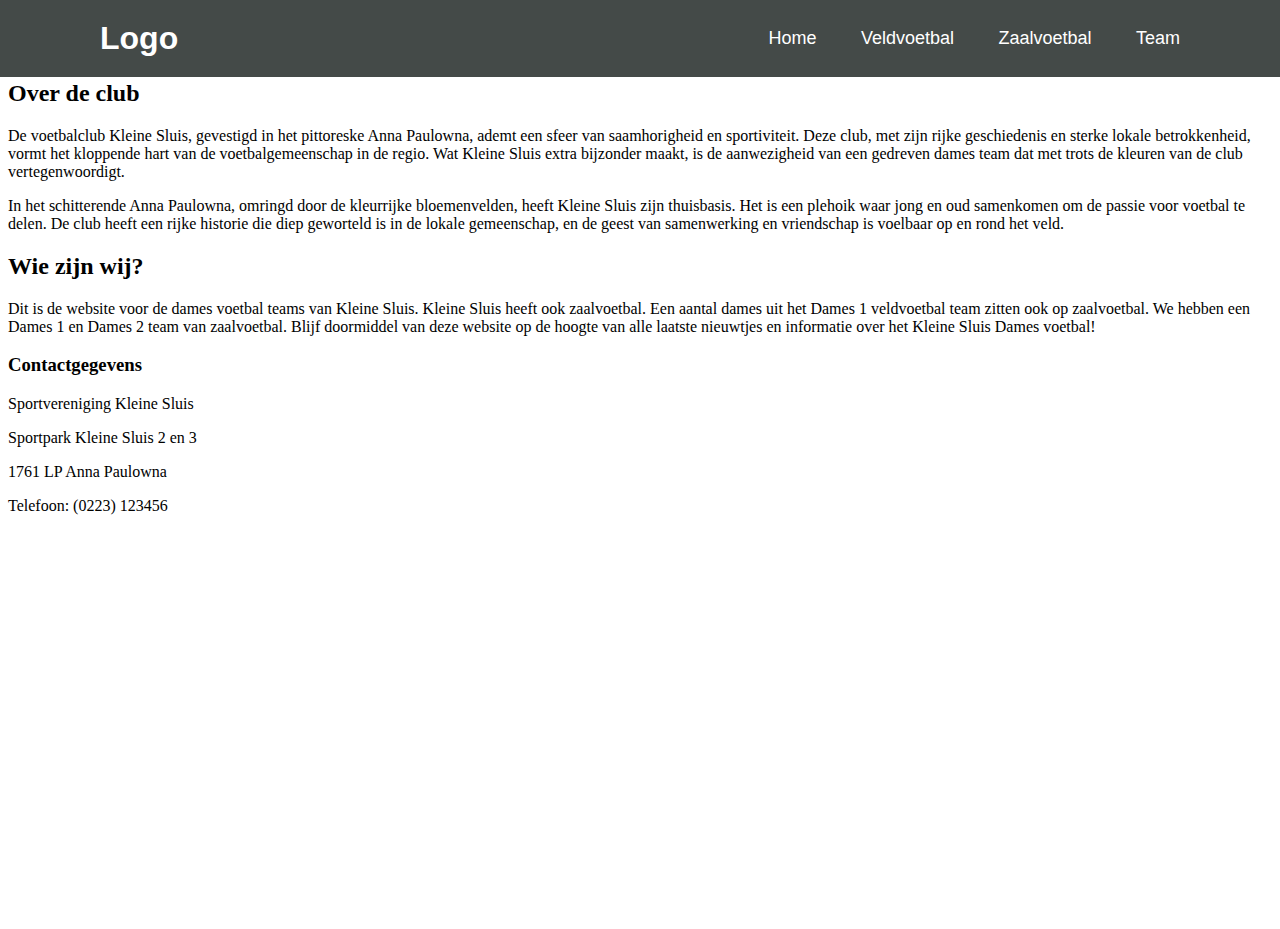
==== index.html @ 3b973265 "test" ====
<!DOCTYPE html>
<html lang="en">
<head>
    <meta charset="UTF-8">
    <meta name="viewport" content="width=device-width, initial-scale=1.0">
    <title>Kleine Sluis Damesvoetbal</title>
    <link rel="stylesheet" href="style.css">
</head>
<body>

  <header class="header">
    <a href="#" class="logo">Logo</a>

    <nav class="navbar">
      <a href="#">Home</a>
      <a href="#">Veldvoetbal</a>
      <a href="#">Zaalvoetbal</a>
      <a href="#">Team</a>
    </nav>

  </header>
    
    <h1>Damesvoetbal Kleine Sluis</h1>

  <header>
    <nav>
        <h2>Over de club</h2>
        <p>De voetbalclub Kleine Sluis, gevestigd in het pittoreske Anna Paulowna, ademt een sfeer van saamhorigheid en sportiviteit.
            Deze club, met zijn rijke geschiedenis en sterke lokale betrokkenheid, vormt het kloppende hart van de voetbalgemeenschap in de regio.
            Wat Kleine Sluis extra bijzonder maakt, is de aanwezigheid van een gedreven dames team dat met trots de kleuren van de club vertegenwoordigt.</p>
        <p>In het schitterende Anna Paulowna, omringd door de kleurrijke bloemenvelden, heeft Kleine Sluis zijn thuisbasis. Het is een plehoik waar jong en oud samenkomen om de passie voor voetbal te delen. De club heeft een rijke historie die diep geworteld is in de lokale gemeenschap, en de geest van samenwerking en vriendschap is voelbaar op en rond het veld.</p>   
    </nav>
  </header>

  <main>
    <section>
        <h2>Wie zijn wij?</h2>
        <p>Dit is de website voor de dames voetbal teams van Kleine Sluis. Kleine Sluis heeft ook zaalvoetbal. Een aantal dames
            uit het Dames 1 veldvoetbal team zitten ook op zaalvoetbal. We hebben een Dames 1 en Dames 2 team van zaalvoetbal. 
            Blijf doormiddel van deze website op de hoogte van alle laatste nieuwtjes en informatie over het Kleine Sluis Dames voetbal!
        </p>
    </section>
  </main>

  <footer>
    <section>
        <h3>Contactgegevens</h3>
        <p>Sportvereniging Kleine Sluis</p>
            <p>Sportpark Kleine Sluis 2 en 3</p>
            <p>1761 LP Anna Paulowna</p>
            <p>Telefoon: (0223) 123456</p>
    </section>
  </footer>
    


</body>
</html>
---- style.css ----
body {
    min-height: 100vh;

}

.header {
    margin 0;
    padding: 0;
    box-sizing: border-box;
    font-family: "Poppins", sans-serif;
    position: fixed;
    top: 0;
    left: 0;
    width: 100%;
    padding: 20px 100px;
    background: #444a48;
    display: flex;
    justify-content: space-between;
    align-items: center;
    z-index: 100;
}

.logo {
    font-size: 32px;
    color: #fff;
    text-decoration: none;
    font-weight: 700;
}

.navbar a {
    position: relative;
    font-size: 18px;
    color: #fff;
    font-weight: 500;
    text-decoration: none;
    margin-left: 40px;
}

.navbar a::before {
    content: '';
    position: absolute;
    top: 100%;
    left: 0;
    width: 0;
    height: 2px;
    background: #fff;
}

.navbar a:hover::before {
    width: 100%;
}
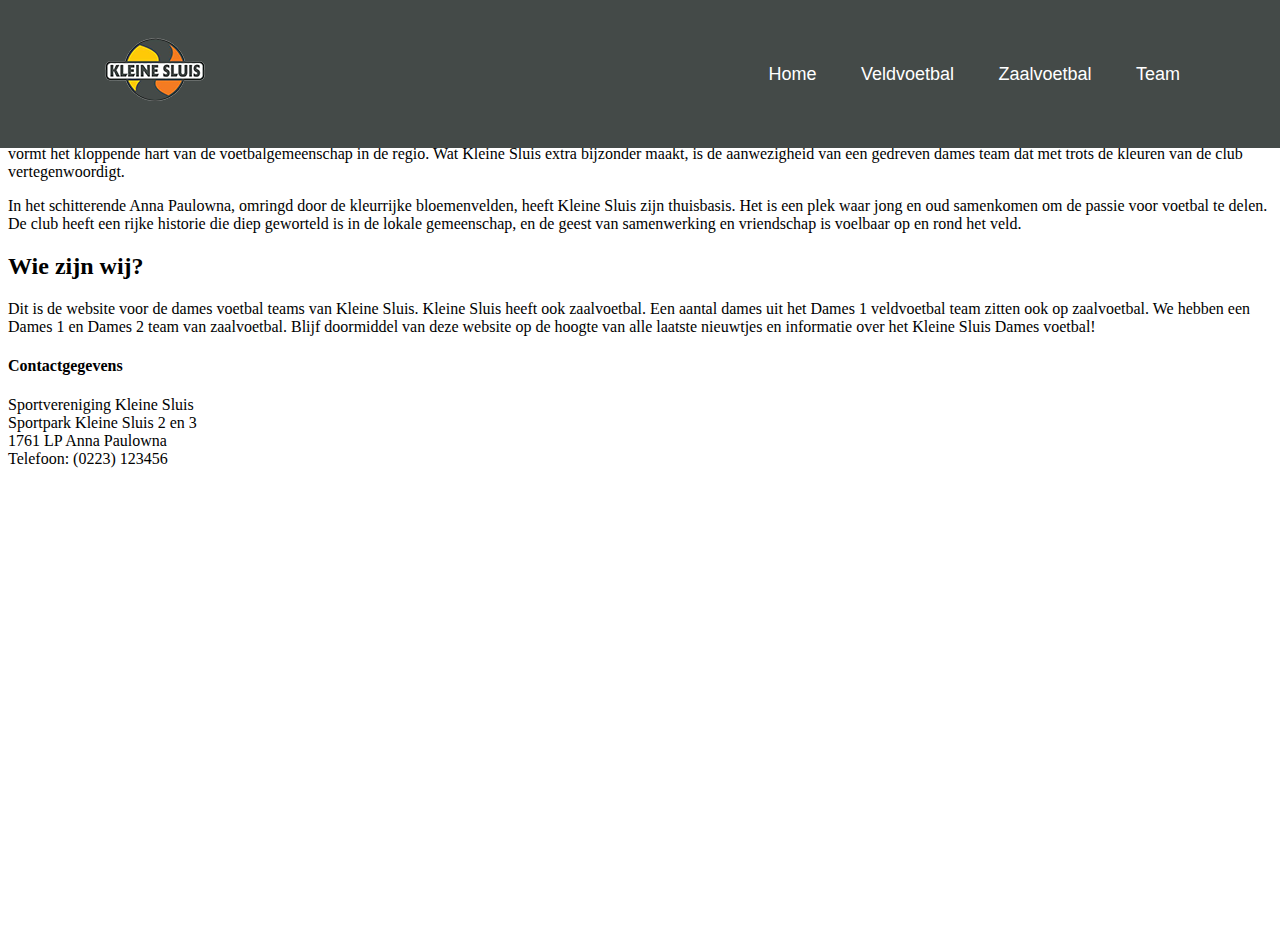
==== commit 6d2e39f6: "Update index.html" ====
--- a/index.html
+++ b/index.html
@@ -1,3 +1,4 @@
+
 <!DOCTYPE html>
 <html lang="en">
 <head>
@@ -7,20 +8,20 @@
     <link rel="stylesheet" href="style.css">
 </head>
 <body>
+  <h1>Dames voetbal</h1>
 
   <header class="header">
-    <a href="#" class="logo">Logo</a>
+    <img src="afbeeldingen/Naamloos-1@0,1x.png" alt="Logo Kleine SLuis">
 
     <nav class="navbar">
-      <a href="#">Home</a>
-      <a href="#">Veldvoetbal</a>
-      <a href="#">Zaalvoetbal</a>
-      <a href="#">Team</a>
+      <a href="index.html">Home</a>
+      <a href="veldvoetbal.html">Veldvoetbal</a>
+      <a href="zaalvoetbal.html">Zaalvoetbal</a>
+      <a href="team.html">Team</a>
     </nav>
+  </header>
 
-  </header>
-    
-    <h1>Damesvoetbal Kleine Sluis</h1>
+  
 
   <header>
     <nav>
@@ -28,7 +29,7 @@
         <p>De voetbalclub Kleine Sluis, gevestigd in het pittoreske Anna Paulowna, ademt een sfeer van saamhorigheid en sportiviteit.
             Deze club, met zijn rijke geschiedenis en sterke lokale betrokkenheid, vormt het kloppende hart van de voetbalgemeenschap in de regio.
             Wat Kleine Sluis extra bijzonder maakt, is de aanwezigheid van een gedreven dames team dat met trots de kleuren van de club vertegenwoordigt.</p>
-        <p>In het schitterende Anna Paulowna, omringd door de kleurrijke bloemenvelden, heeft Kleine Sluis zijn thuisbasis. Het is een plehoik waar jong en oud samenkomen om de passie voor voetbal te delen. De club heeft een rijke historie die diep geworteld is in de lokale gemeenschap, en de geest van samenwerking en vriendschap is voelbaar op en rond het veld.</p>   
+        <p>In het schitterende Anna Paulowna, omringd door de kleurrijke bloemenvelden, heeft Kleine Sluis zijn thuisbasis. Het is een plek waar jong en oud samenkomen om de passie voor voetbal te delen. De club heeft een rijke historie die diep geworteld is in de lokale gemeenschap, en de geest van samenwerking en vriendschap is voelbaar op en rond het veld.</p>   
     </nav>
   </header>
 
@@ -44,15 +45,14 @@
 
   <footer>
     <section>
-        <h3>Contactgegevens</h3>
-        <p>Sportvereniging Kleine Sluis</p>
-            <p>Sportpark Kleine Sluis 2 en 3</p>
-            <p>1761 LP Anna Paulowna</p>
-            <p>Telefoon: (0223) 123456</p>
+        <h4>Contactgegevens</h4>
+        <li>Sportvereniging Kleine Sluis</li>
+        <li>Sportpark Kleine Sluis 2 en 3</li>
+        <li>1761 LP Anna Paulowna</li>
+        <li>Telefoon: (0223) 123456</li>
+          
     </section>
   </footer>
     
-
-
 </body>
 </html>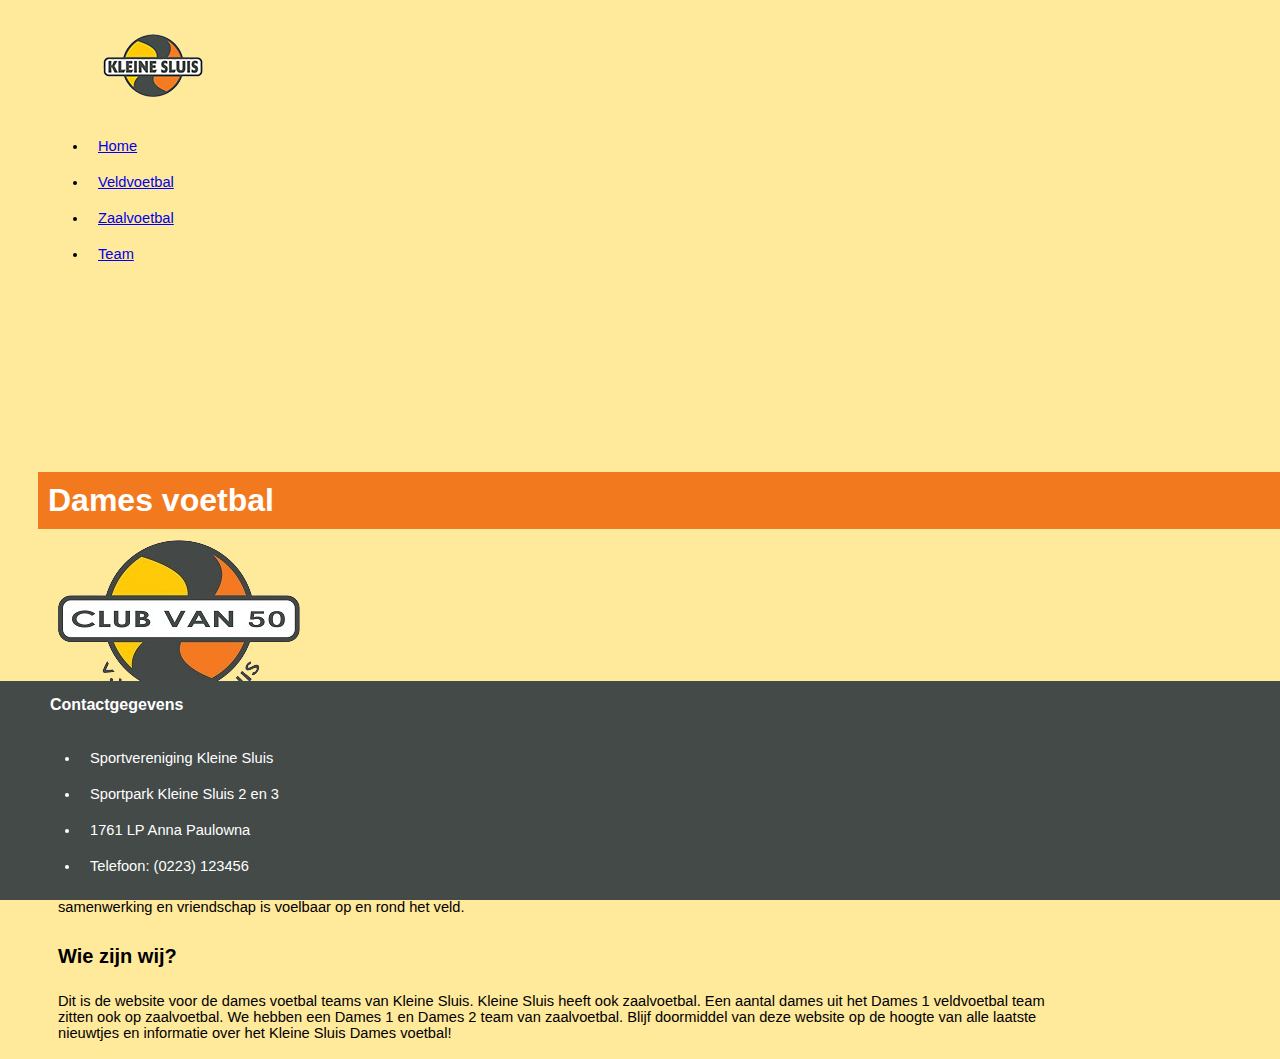
==== commit 62c28669: "Update index.html" ====
--- a/index.html
+++ b/index.html
@@ -8,29 +8,31 @@
     <link rel="stylesheet" href="style.css">
 </head>
 <body>
-  <h1>Dames voetbal</h1>
 
-  <header class="header">
-    <img src="afbeeldingen/Naamloos-1@0,1x.png" alt="Logo Kleine SLuis">
+  <header>
+    <nav>
+      
+        <ul>
+          <img src="afbeeldingen/Naamloos-1@0,1x.png" alt="Logo Kleine SLuis">
+          <li><a href="index.html">Home</a></li>
+          <li><a href="veldvoetbal.html">Veldvoetbal</a></li>
+          <li><a href="zaalvoetbal.html">Zaalvoetbal</a></li>
+          <li><a href="team.html">Team</a></li>
+        </ul>
+   </nav>
 
-    <nav class="navbar">
-      <a href="index.html">Home</a>
-      <a href="veldvoetbal.html">Veldvoetbal</a>
-      <a href="zaalvoetbal.html">Zaalvoetbal</a>
-      <a href="team.html">Team</a>
-    </nav>
+   <h1>Dames voetbal</h1>
   </header>
 
   
 
-  <header>
-    <nav>
+  <header class="intro">
+        <img src="afbeeldingen/bkcfoto20144422193865-removebg-preview (1).png" alt="Logo Kleine SLuis">
         <h2>Over de club</h2>
         <p>De voetbalclub Kleine Sluis, gevestigd in het pittoreske Anna Paulowna, ademt een sfeer van saamhorigheid en sportiviteit.
             Deze club, met zijn rijke geschiedenis en sterke lokale betrokkenheid, vormt het kloppende hart van de voetbalgemeenschap in de regio.
             Wat Kleine Sluis extra bijzonder maakt, is de aanwezigheid van een gedreven dames team dat met trots de kleuren van de club vertegenwoordigt.</p>
         <p>In het schitterende Anna Paulowna, omringd door de kleurrijke bloemenvelden, heeft Kleine Sluis zijn thuisbasis. Het is een plek waar jong en oud samenkomen om de passie voor voetbal te delen. De club heeft een rijke historie die diep geworteld is in de lokale gemeenschap, en de geest van samenwerking en vriendschap is voelbaar op en rond het veld.</p>   
-    </nav>
   </header>
 
   <main>
@@ -46,11 +48,12 @@
   <footer>
     <section>
         <h4>Contactgegevens</h4>
+      <ul>
         <li>Sportvereniging Kleine Sluis</li>
         <li>Sportpark Kleine Sluis 2 en 3</li>
         <li>1761 LP Anna Paulowna</li>
         <li>Telefoon: (0223) 123456</li>
-          
+      </ul>
     </section>
   </footer>
     
--- a/style.css
+++ b/style.css
@@ -2,12 +2,12 @@
 
 body {
     min-height: 100vh;
-
+    background-color: #ffe99b;
+    
 }
 
 .header {
-    margin 0;
-    padding: 0;
+    margin: 0px;
     box-sizing: border-box;
     font-family: "Poppins", sans-serif;
     position: fixed;
@@ -45,9 +45,98 @@
     left: 0;
     width: 0;
     height: 2px;
-    background: #fff;
+    background: #f3791f;
+
 }
 
 .navbar a:hover::before {
     width: 100%;
-}+}
+
+footer {
+    background-color: #444a48; 
+    left: 0;
+    color: #fff; 
+    margin: 0px;
+    position: fixed;
+    bottom: 0;
+    width: 100%;
+}
+
+img {
+margin-left: 50px;
+}
+
+h1 {
+    background-color: #f3791f;
+    padding-left: 10px;
+    padding-right: 10px;
+    padding-bottom: 10px;
+    padding-top: 10px;
+    margin: 200px; 
+    margin-left: 30px;
+    margin-bottom: 5px;
+    text-align: left; 
+    width: 100%;
+    font-family: Verdana, Geneva, Tahoma, sans-serif;
+    color: #fff;
+      
+
+}
+
+h2 {
+    margin: 40px; 
+    margin-top: 10px;
+    margin-bottom: 5px;
+    padding: 10px;
+    text-align: left; 
+    width: 100%;
+    font-family: Verdana, Geneva, Tahoma, sans-serif;
+    font-size: 15pt;
+}
+
+h3 {
+    margin: 40px; 
+    margin-top: 10px;
+    margin-bottom: 5px;
+    padding: 10px;
+    text-align: left; 
+    width: 100%;
+    font-family: Verdana, Geneva, Tahoma, sans-serif;
+    font-family: 13pt;
+}
+
+h4 {
+    margin: 40px; 
+    margin-bottom: 5px;
+    margin-top: 5px;
+    text-align: left; 
+    padding: 10px;
+    width: 100%;
+    font-family: Verdana, Geneva, Tahoma, sans-serif;
+    font-family: 13pt;
+}
+
+
+p {
+    max-width: 1000px;
+    margin: 40px; 
+    margin-top: 5px;
+    margin-bottom: 5px;
+    padding: 10px;
+    text-align: left; 
+    width: 100%;
+    font-family: 'Gill Sans', 'Gill Sans MT', Calibri, 'Trebuchet MS', sans-serif;
+    font-size: 11pt;
+}
+
+li {
+    margin: 40px;
+    margin-top: 0px;
+    margin-bottom: 0px;
+    padding: 10px;
+    text-align: left; 
+    width: 100%;
+    font-family: 'Gill Sans', 'Gill Sans MT', Calibri, 'Trebuchet MS', sans-serif;
+    font-size: 11pt;
+}
